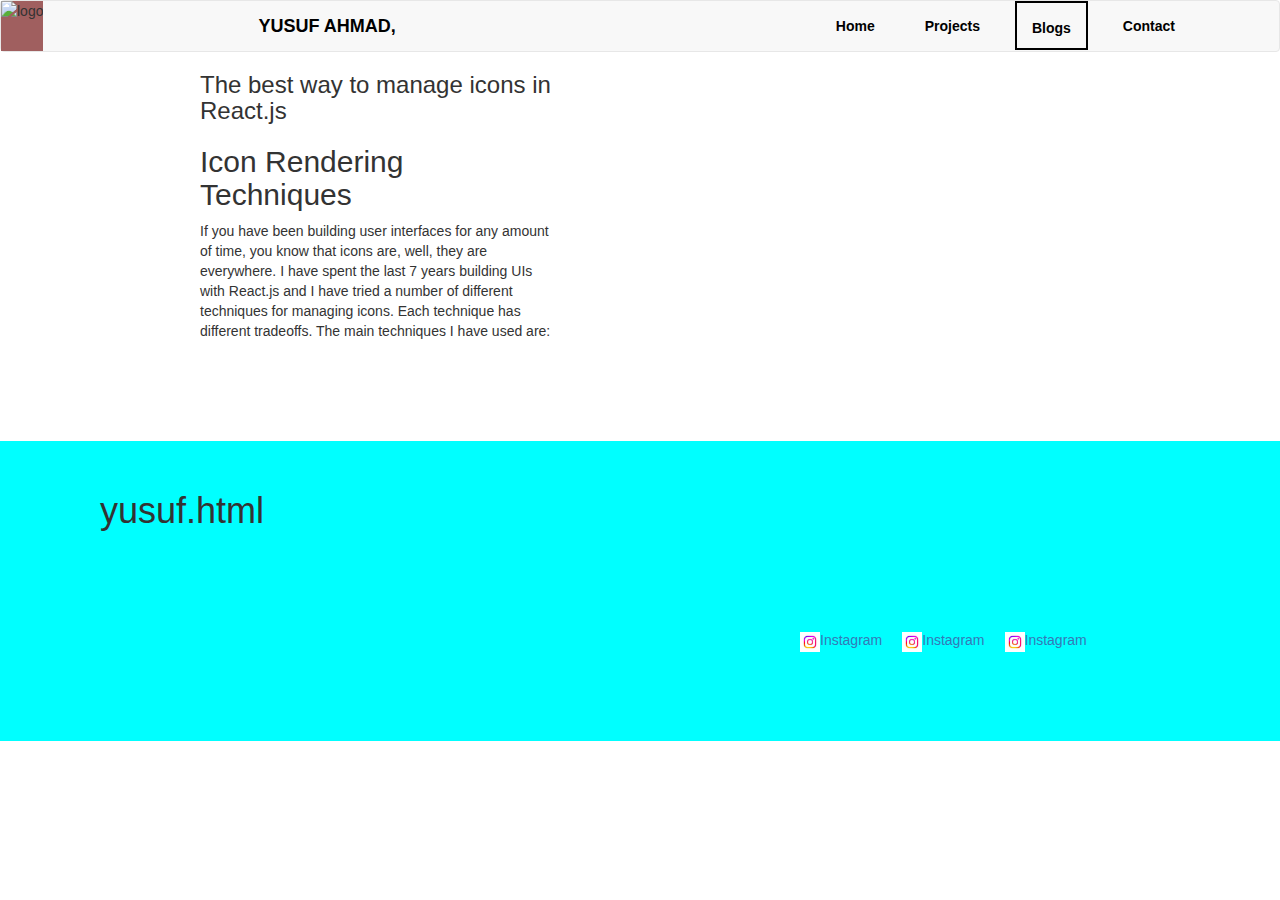
==== Blogs.html @ 3cdf7d16 "latest commit" ====
<!DOCTYPE html>
<html lang="en">

<head>
    <title>YUSUF</title>
    <meta charset="utf-8">
    <meta name="viewport" content="width=device-width, initial-scale=1">
    <link
      rel="stylesheet"
      href="https://cdnjs.cloudflare.com/ajax/libs/font-awesome/4.7.0/css/font-awesome.min.css"
    />
    <link rel="stylesheet" href="style.css">
    <link rel="stylesheet" href="https://maxcdn.bootstrapcdn.com/bootstrap/3.4.1/css/bootstrap.min.css">
    <script src="https://ajax.googleapis.com/ajax/libs/jquery/3.6.4/jquery.min.js"></script>
    <script src="https://maxcdn.bootstrapcdn.com/bootstrap/3.4.1/js/bootstrap.min.js"></script>
  </head>
<body>
  <nav id="navbar" class="navbar navbar-default">
    <img src="c:\Users\Admin\Downloads\202207__\Typing_computer_screen_reflection.jpg" alt="logo" style="max-width: 600px;height: 50px;background-color: rgb(160, 95, 95);float: left;" >
    <a id="kama" class="navbar-brand" href="#"><b>YUSUF AHMAD,</b></a>
    <ul id="nav-lists" class="nav navbar-nav">
      <li><a href="yusuff.html"><b>Home</b></a></li>
      <li><a href="project.html"><b>Projects</b></a></li>
      <li><a href="Blogs.html"><b>Blogs</b></a></li>
      <li><a href="contact.html"><b>Contact</b></a></li>
    </ul>
    <button id="mobile-menu-toggle" class="mobile-menu-toggle">
      <i id="hamb" class="fa fa-bars"></i>
    </button>

  </nav>
  <div id="mobile-menu" class="mobile-menu">
    <ul>
      <li><a href="yusuff.html"><b>Home</b></a></li>
      <li><a href="project.html"><b>Projects</b></a></li>
      <li><a href="Blogs.html"><b>Blogs</b></a></li>
      <li><a href="contact.html"><b>Contact</b></a></li>
    </ul>
    </div><figure></figure>
    <div class="aba">
     <div class="first-content-contact">
        <h3>The best way to manage icons in React.js</h3>
        <h2>Icon Rendering Techniques</h2>
        <p>
        If you have been building user interfaces for any amount of time, you know that icons are, well, they are everywhere. I have spent the last 7 years building UIs with React.js and I have tried a number of different techniques for managing icons. Each technique has different tradeoffs. The main techniques I have used are:
        </p>
        </div>
        </div>

        <!-- FOOTER -->

        
        <nav class="ban">
          <h1>yusuf.html</h1>

          <div class="linko">
          <div>
            <a href="https://www.instagram.com/ppyofficials">
              <img src="[data-uri]" alt="ig" class="ig"/><span>Instagram</span>
              </a>    
          </div>

          <div>
            <a href="https://www.instagram.com/ppyofficials">
              <img src="[data-uri]" alt="ig" class="ig"/><span>Instagram</span>
              </a>    
          </div>

        <div>
          <a href="https://www.instagram.com/ppyofficials">
            <img src="[data-uri]" alt="ig" class="ig"/><span>Instagram</span>
            </a>    
        </div>
      </div>
      </nav>

      <!-- javascript CODE -->
     <script>
      document.addEventListener("DOMContentLoaded", function () {
        var currentPage = window.location.href;
       

        var navLinks = document.querySelectorAll("nav a");

        navLinks.forEach(function (link) {
          // Check if the link's href matches the current page's URL
          if (currentPage === link.href) {
            link.classList.add("clicked");
          }
        });
      });
    </script>
     <script>
      $(document).ready(function () {
        $("#mobile-menu-toggle").click(function () {
          $("#mobile-menu").slideToggle();
        });
      });
    </script>
     </body>
</html>
---- style.css ----
.odd {
    background-color: lightseagreen;
    margin-bottom: 10px;
    margin-left: 2%;
    margin-top: 250px;
    padding: 5px 25px;
    width: 320px;
  }

  .rrr {
    display: flex;
    flex-direction: row;
    margin: 15px 0;
  }
  .rrr {
    display: flex;
    flex-direction: row;
    margin: 15px 0;
  }
  .no {
    height: 23px;
    margin: 7px 0;
    width: 25px;
  }
  .yes {
    height: 23px;
    margin: 7px 0;
    width: 25px;
  }
  .maybe {
    height: 23px;
    margin: 7px 0;
    width: 25px;
  }

  .really {
    height: 23px;
    margin: 7px 0;
    width: 25p
  }

  .firsthome {
    font-family: sans-serif;
    margin: 0px 0px 0px 140px;
    width: 1000px;
  }

  .firsthome h5{
    font-size: 18px;
    font-weight: 600;
    text-align: center;
    margin-top: 80px;
    margin-bottom: 20px;
  }

  .form-control{
    margin: 10px 0px 10px 0px;
  }

#yy {
    margin-bottom: 20px;
    
}
.ss {
    margin-bottom: 20px;
}
.leo {
    margin-bottom: 20px;
}

.sam {
    margin-bottom: 20px;
}

body {
    width: 100%;
}


#navbar a{
    color: black;
}


#nav-lists {
    margin: 0px 0px 0px 400px;
    display: block;
}

#nav-lists li a {
    margin: 0px 10px 0px 10px;
}

#kama {
    margin: 0px 0px 0px 200px;
    color: rgb(0, 153, 255);
}

#nav-list {
    width: 40px;
}

#foot {
    display: flex;
}
 .mm {
    color: rgb(228, 106, 7);
 }
.aba {
    width: 360px;
    margin: 0px 0px 0px 200px;

}

.bb {
    font-size: 68px;
    color: black;
}
.aa {
    font-size: 68px;
    color: rgb(0, 153, 255);
}

.rr {
    width: 600px;
    height: 350px;
    position: absolute;
    top: 150px;
    left: 650px;
}


.up {
    margin-top: 90px;
    margin-bottom: 20px;
}

.fluid {
    width: 200px;
}

#btt {
    width: 200px;
}

#accordionExample {
    width: 300px;
}

.ll {
    width: 1000px;
    text-align: center;
    margin: 0px 0px 0px 180px;
    box-shadow: 0px 0px 10px rgba(0,0,0,0.2);
    padding-bottom: 50px;
    border-radius: 15px;
}

.ll h2{
    padding-top: 60px;
    margin-left: 80px;
}

.ll p{
    margin: 20px 50px 0px 50px;
    width: 900px;
}

.qq {
    text-align: center;
    padding-top: 70px;
    padding-right: 100px;
    margin: 0px 0px 0px 500px;
}

.tab-contents ul li {
    list-style-type: none;
}

.about-col-2 {
    width: 900px;
    margin: 100px 0px 0px 0px;
}

.btn:hover {
    color: darkgreen;
    font-weight: 600;
}


#ff {
    margin-top: 70px;
}

#yy {
    margin-bottom: 30px;

}

#xx {
    margin-bottom: 20px;
}

.mobile-menu-toggle {
    display: none;
    background: none;
    border: none;
    cursor: pointer;

    /* Hide by default for larger screens */
}

.mobile-menu {
    display: none;
    /* Add styles for the mobile menu, e.g., background, positioning, etc. */
}

#navbar a.clicked {
   padding-bottom: 10px;
   border: 2px solid black;
    
}

#skills li{
    margin: 0px 0px 0px 30px;
}

.ig{
    width: 20px;
    height: 20px;
}

.ban{
    margin-top: 100px;
    background-color: cyan;
    height: 300px;
}


.ban h1{
    margin: 0px 0px 0px 100px;
    padding-top: 50px;
}

.linko{
    margin: 100px 0px 0px 800px;
    display: flex;
    flex-direction: row;
}

.linko a{
    margin: 0px 20px 0px 0px;
}

@media (max-width: 768px) {
    .mobile-menu {
        display: block;
        height: 50vh;
        margin: -18px 0px 0px 0px;
        background-color: azure;
    }

    .mobile-menu a{
        font-size: 18px ;
        color: black;
        margin: 10px 0px 10px 0px;
    }

    .mobile-menu ul{
        padding-top: 15px;
    }

    .mobile-menu li {
        list-style-type: none;
        margin: 10px 0px 10px 0px;
    }

    #nav-lists {
        display: none;
        margin: 0px 0px 0px 400px;
    }

    #nav-lists li a {
        margin: 0px 10px 0px 10px;
    }

    #kama {
        margin: 0px 0px 0px 0px;
    }

    .mobile-menu-toggle {
        margin: 0px 0px 0px 30px;
        display: block;
    }

    .aba {
        width: 360px;
        margin: 0px 0px 0px 0px;

    }

    .ll {
        width: 200px;
        margin: 0px 0px 0px 0px;
    }

    #lmao {
        width: 400px;
    }


    .rr {
        display: none;
        width: 300px;
        height: 280px;
        position: absolute;
        top: 800px;
        left: 40px;
    }

    #alop{
        margin: 0px 0px 0px 0px;
    }

    .ff {
        margin-inline-end: 500px;
    }

    #yy {
        margin-bottom: 20px;
        width: 350px;
        
    }
    .ss {
        margin-bottom: 20px;
        width: 350px;
    }
    .leo {
        margin-bottom: 20px;
        width: 350px;
    }

    .sam {
        margin-bottom: 20px;
        width: 350px;
    }
    .aa {
        color: darkgreen;
    }

    #hamb{
        margin-left: 120px;
        margin-top: 12px;
        font-size: 20px;
        font-weight: 700;
    }

  .aba {
    padding-right: 50px;
    float: right;
    font-size: 20px;
  }

  .odd {
    background-color: cornflowerblue;
    margin-bottom: 10px;
    margin-left: 2%;
    margin-top: 250px;
    padding: 5px 25px;
    width: 320px;
  }

  .rrr {
    display: flex;
    flex-direction: row;
    margin: 15px 0;
  }
  .rrr {
    display: flex;
    flex-direction: row;
    margin: 15px 0;
  }
  .no {
    height: 23px;
    margin: 7px 0;
    width: 25px;
  }
  .yes {
    height: 23px;
    margin: 7px 0;
    width: 25px;
  }
  .maybe {
    height: 23px;
    margin: 7px 0;
    width: 25px;
  }

  .really {
    height: 23px;
    margin: 7px 0;
    width: 25p
  }

  .firsthome {
    font-family: sans-serif;
    margin: 50px 0;
    width: 300px;
    float: right;
  }

  .ban {
    background-color: cornflowerblue;
    display: flex;
    flex-direction: column;   
    font-family: sans-serif;
    height: 400px;
    margin: 1000px 0;
    max-height: 400px;
    width: 100%;
}
.ray {
    margin: 5px 0;
    
    text-align: center;
    width: 350px;
}
.kaka {
    display: flex;
    flex-direction: row;
    margin: 0 0 0 5px;
}

.ig {
    height: 18px;
    width: 18px;
}

.bb {
    color: black;
    font-size: xx-large;
    
}
.aa {
    color: rgb(95, 129, 160);
}
}
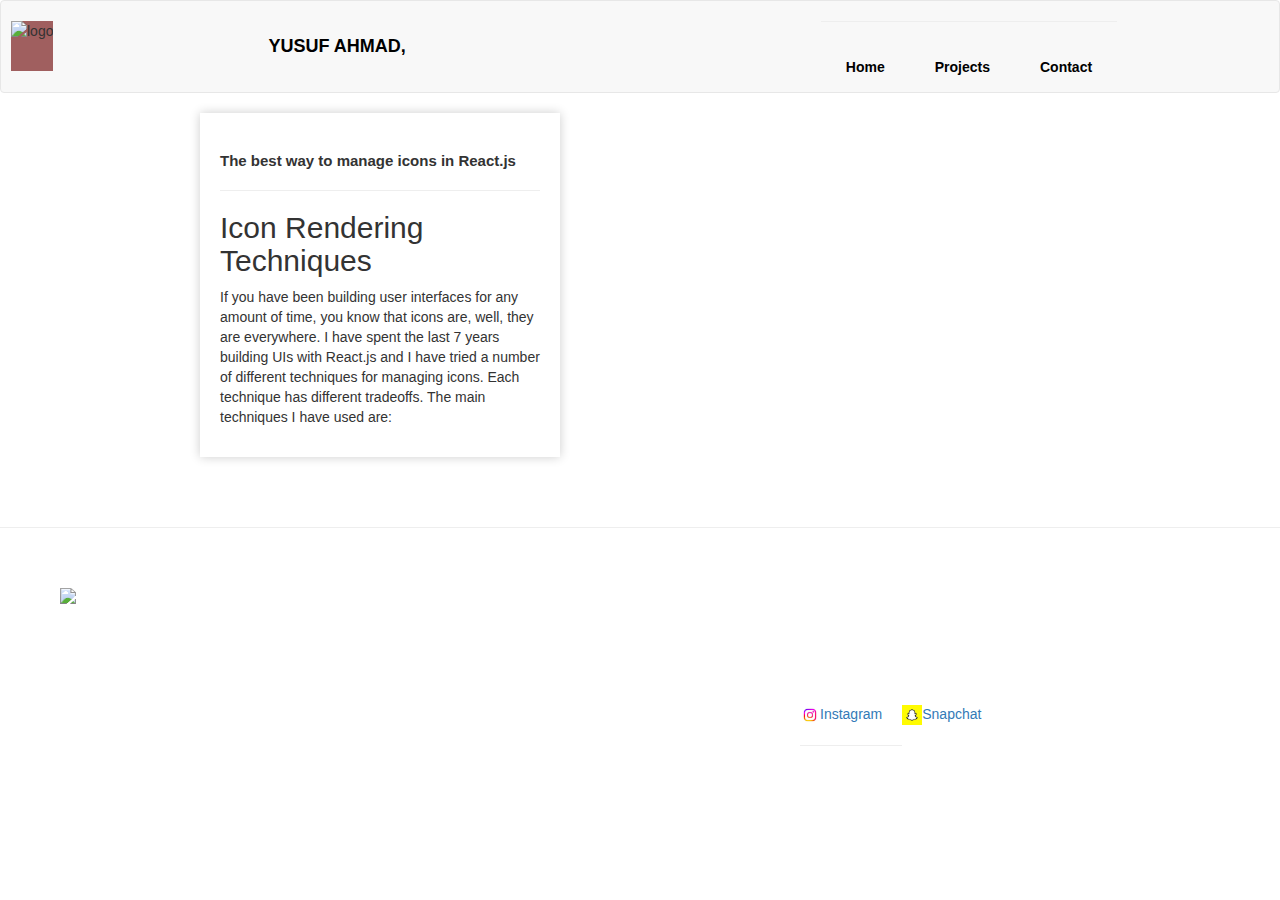
==== commit 34398466: "update" ====
--- a/Blogs.html
+++ b/Blogs.html
@@ -16,12 +16,12 @@
   </head>
 <body>
   <nav id="navbar" class="navbar navbar-default">
-    <img src="c:\Users\Admin\Downloads\202207__\Typing_computer_screen_reflection.jpg" alt="logo" style="max-width: 600px;height: 50px;background-color: rgb(160, 95, 95);float: left;" >
+    <img src="c:\Users\Admin\Pictures\Camera Roll\stars-on-private-school-shield-with-book-graduation-cap-quilt-feather-8959ld.png" alt="logo" style="max-width: 600px;height: 50px;background-color: rgb(160, 95, 95);float: left; margin-left: 10px;margin-top: 20px;" >
     <a id="kama" class="navbar-brand" href="#"><b>YUSUF AHMAD,</b></a>
     <ul id="nav-lists" class="nav navbar-nav">
+      <hr>
       <li><a href="yusuff.html"><b>Home</b></a></li>
       <li><a href="project.html"><b>Projects</b></a></li>
-      <li><a href="Blogs.html"><b>Blogs</b></a></li>
       <li><a href="contact.html"><b>Contact</b></a></li>
     </ul>
     <button id="mobile-menu-toggle" class="mobile-menu-toggle">
@@ -40,6 +40,7 @@
     <div class="aba">
      <div class="first-content-contact">
         <h3>The best way to manage icons in React.js</h3>
+        <hr>
         <h2>Icon Rendering Techniques</h2>
         <p>
         If you have been building user interfaces for any amount of time, you know that icons are, well, they are everywhere. I have spent the last 7 years building UIs with React.js and I have tried a number of different techniques for managing icons. Each technique has different tradeoffs. The main techniques I have used are:
@@ -51,27 +52,20 @@
 
         
         <nav class="ban">
-          <h1>yusuf.html</h1>
+          <hr>
+          <img src="c:\Users\Admin\Downloads\202207__\5bd35c821d939-wallpaper-preview.jpg" style="width: 250px; padding-left: 60px; padding-top: 40px;">
 
           <div class="linko">
           <div>
             <a href="https://www.instagram.com/ppyofficials">
               <img src="[data-uri]" alt="ig" class="ig"/><span>Instagram</span>
               </a>    
+              <hr>
           </div>
-
-          <div>
-            <a href="https://www.instagram.com/ppyofficials">
-              <img src="[data-uri]" alt="ig" class="ig"/><span>Instagram</span>
-              </a>    
-          </div>
-
-        <div>
-          <a href="https://www.instagram.com/ppyofficials">
-            <img src="[data-uri]" alt="ig" class="ig"/><span>Instagram</span>
-            </a>    
+          <a href="https://www.snapchat.com/ppyofficials">
+            <img src="[data-uri]" alt="snapchat" class="ig"/><span>Snapchat</span>
+           </a>
         </div>
-      </div>
       </nav>
 
       <!-- javascript CODE -->
--- a/style.css
+++ b/style.css
@@ -1,76 +1,99 @@
-
 .odd {
-    background-color: lightseagreen;
+    background-color: aliceblue;
     margin-bottom: 10px;
-    margin-left: 2%;
+    margin-left: 30%;
     margin-top: 250px;
     padding: 5px 25px;
-    width: 320px;
-  }
-
-  .rrr {
+    width: 520px;
+    height: 500px;
+    box-shadow: 0px 0px 10px rgba(0, 0, 0, 0.2);
+}
+
+.rrr {
     display: flex;
     flex-direction: row;
     margin: 15px 0;
-  }
-  .rrr {
-    display: flex;
-    flex-direction: row;
-    margin: 15px 0;
-  }
-  .no {
-    height: 23px;
-    margin: 7px 0;
+    margin-left: 20px;
+}
+
+.rrr img {
+    height: 22px;
+    margin: -3px 5px 0px 0px;
     width: 25px;
-  }
-  .yes {
-    height: 23px;
-    margin: 7px 0;
-    width: 25px;
-  }
-  .maybe {
-    height: 23px;
-    margin: 7px 0;
-    width: 25px;
-  }
-
-  .really {
-    height: 23px;
-    margin: 7px 0;
-    width: 25p
-  }
-
-  .firsthome {
+}
+
+.rrr h5 {
+    margin: 0px 10px 0px 0px;
+}
+
+.life {
+    margin-left: 150px;
+    font-size: 20px;
+    font-weight: 600;
+}
+
+.joke {
+    border: 1px solid black;
+}
+
+.abah {
+    text-align: center;
+    margin-bottom: 70px;
+}
+
+.abat {
+    padding-left: 290px;
+}
+
+.firsthome {
     font-family: sans-serif;
     margin: 0px 0px 0px 140px;
     width: 1000px;
-  }
-
-  .firsthome h5{
+}
+
+.firsthome h5 {
     font-size: 18px;
     font-weight: 600;
     text-align: center;
     margin-top: 80px;
     margin-bottom: 20px;
-  }
-
-  .form-control{
+}
+
+.form-control {
     margin: 10px 0px 10px 0px;
-  }
+}
 
 #yy {
     margin-bottom: 20px;
-    
-}
+    font-family: sans-serif;
+    margin: 0px 0px 0px 140px;
+    width: 1200px;
+
+
+
+
+}
+
 .ss {
     margin-bottom: 20px;
-}
+    font-family: sans-serif;
+    margin: 0px 0px 0px 140px;
+    width: 1200px;
+}
+
 .leo {
     margin-bottom: 20px;
+    font-family: sans-serif;
+    margin: 0px 0px 0px 140px;
+    width: 1200px;
 }
 
 .sam {
     margin-bottom: 20px;
+    width: 1000px;
+    font-family: sans-serif;
+    margin: 0px 0px 0px 140px;
+    width: 1200px;
 }
 
 body {
@@ -78,7 +101,7 @@
 }
 
 
-#navbar a{
+#navbar a {
     color: black;
 }
 
@@ -93,7 +116,7 @@
 }
 
 #kama {
-    margin: 0px 0px 0px 200px;
+    margin: 20px 0px 0px 200px;
     color: rgb(0, 153, 255);
 }
 
@@ -104,21 +127,36 @@
 #foot {
     display: flex;
 }
- .mm {
-    color: rgb(228, 106, 7);
- }
+
 .aba {
     width: 360px;
     margin: 0px 0px 0px 200px;
-
+    padding: 20px 20px 20px 20px;
+    background-color: white;
+    box-shadow: 0px 0px 10px rgba(0, 0, 0, 0.2);
+
+}
+
+.aba h3 {
+    font-size: 15px;
+    width: 340px;
+    font-weight: 700;
+}
+
+.aba h4 {
+    font-size: 13px;
 }
 
 .bb {
-    font-size: 68px;
+    font-size: 48px;
     color: black;
-}
+    font-weight: 700;
+
+}
+
 .aa {
-    font-size: 68px;
+    font-size: 48px;
+    font-weight: 700;
     color: rgb(0, 153, 255);
 }
 
@@ -152,17 +190,17 @@
     width: 1000px;
     text-align: center;
     margin: 0px 0px 0px 180px;
-    box-shadow: 0px 0px 10px rgba(0,0,0,0.2);
+    box-shadow: 0px 0px 10px rgba(0, 0, 0, 0.2);
     padding-bottom: 50px;
-    border-radius: 15px;
-}
-
-.ll h2{
+    border-radius: 10px;
+}
+
+.ll h2 {
     padding-top: 60px;
     margin-left: 80px;
 }
 
-.ll p{
+.ll p {
     margin: 20px 50px 0px 50px;
     width: 900px;
 }
@@ -195,6 +233,7 @@
 
 #yy {
     margin-bottom: 30px;
+    padding-right: 10px;
 
 }
 
@@ -208,6 +247,7 @@
     border: none;
     cursor: pointer;
 
+
     /* Hide by default for larger screens */
 }
 
@@ -217,57 +257,70 @@
 }
 
 #navbar a.clicked {
-   padding-bottom: 10px;
-   border: 2px solid black;
-    
-}
-
-#skills li{
+    padding-bottom: 10px;
+    border: 2px solid black;
+
+}
+
+#skills li {
     margin: 0px 0px 0px 30px;
 }
 
-.ig{
+.ig {
     width: 20px;
     height: 20px;
 }
 
-.ban{
-    margin-top: 100px;
-    background-color: cyan;
+.ban {
+    margin-top: 70px;
+    background-color: white;
     height: 300px;
-}
-
-
-.ban h1{
-    margin: 0px 0px 0px 100px;
-    padding-top: 50px;
-}
-
-.linko{
+
+}
+
+.linko {
     margin: 100px 0px 0px 800px;
     display: flex;
     flex-direction: row;
 }
 
-.linko a{
+.linko a {
     margin: 0px 20px 0px 0px;
 }
 
+
+#contact-form{
+    margin: 0px 0px 0px 120px;
+}
+
+.all-forms input {
+    width: 1100px;
+}
+
+.all-forms textarea {
+    width: 1100px;
+}
+
 @media (max-width: 768px) {
+    .milo{
+        width: 90%;
+        margin: 50px 0px 50px 19px;
+    }
+
     .mobile-menu {
         display: block;
-        height: 50vh;
+        height: 30vh;
         margin: -18px 0px 0px 0px;
-        background-color: azure;
-    }
-
-    .mobile-menu a{
-        font-size: 18px ;
+        background-color: cornflowerblue;
+    }
+
+    .mobile-menu a {
+        font-size: 18px;
         color: black;
         margin: 10px 0px 10px 0px;
     }
 
-    .mobile-menu ul{
+    .mobile-menu ul {
         padding-top: 15px;
     }
 
@@ -290,24 +343,63 @@
     }
 
     .mobile-menu-toggle {
-        margin: 0px 0px 0px 30px;
+        margin: 10px 0px 0px 0px;
+        padding-left: 80px;
         display: block;
+        font-size: 20px;
+        font-weight: 700;
     }
 
     .aba {
-        width: 360px;
+        width: 95%;
+        margin: 50px 0px 0px 10px;
+        box-shadow: 0px 0px 10px rgba(0, 0, 0, 0.2);
+        font-size: 20px;
+        border-radius: 20px;
+    }
+
+    .abah h1{
+        font-size: 25px;
+        font-weight: 800;
+    }
+
+    .abah p{
+        width: 85%;
+        margin: 0px 15px 30px 25px;
+    }
+
+
+
+
+    .ll {
+        width: 95%;
+        margin: 0px 0px 0px 10px;
+        border-radius: 20px;
+    }
+
+    .ll h2 {
+        padding-top: 60px;
+        margin-left: 0px;
+    }
+
+    .ll p {
+        margin: 20px 10px 0px 10px;
+        width: 98%;
+    }
+
+
+    #lmao {
+        width: 350px;
+    }
+
+   #skills ul{
+    margin: 0px 0px 0px 0px; 
+   }
+    #skills li {
         margin: 0px 0px 0px 0px;
-
-    }
-
-    .ll {
-        width: 200px;
-        margin: 0px 0px 0px 0px;
-    }
-
-    #lmao {
-        width: 400px;
-    }
+    }
+
+
 
 
     .rr {
@@ -319,7 +411,7 @@
         left: 40px;
     }
 
-    #alop{
+    #alop {
         margin: 0px 0px 0px 0px;
     }
 
@@ -330,12 +422,14 @@
     #yy {
         margin-bottom: 20px;
         width: 350px;
-        
-    }
+
+    }
+
     .ss {
         margin-bottom: 20px;
         width: 350px;
     }
+
     .leo {
         margin-bottom: 20px;
         width: 350px;
@@ -345,105 +439,157 @@
         margin-bottom: 20px;
         width: 350px;
     }
+
     .aa {
-        color: darkgreen;
-    }
-
-    #hamb{
-        margin-left: 120px;
-        margin-top: 12px;
-        font-size: 20px;
-        font-weight: 700;
-    }
-
-  .aba {
-    padding-right: 50px;
-    float: right;
-    font-size: 20px;
-  }
-
-  .odd {
-    background-color: cornflowerblue;
-    margin-bottom: 10px;
-    margin-left: 2%;
-    margin-top: 250px;
-    padding: 5px 25px;
-    width: 320px;
-  }
-
-  .rrr {
-    display: flex;
-    flex-direction: row;
-    margin: 15px 0;
-  }
-  .rrr {
-    display: flex;
-    flex-direction: row;
-    margin: 15px 0;
-  }
-  .no {
-    height: 23px;
-    margin: 7px 0;
-    width: 25px;
-  }
-  .yes {
-    height: 23px;
-    margin: 7px 0;
-    width: 25px;
-  }
-  .maybe {
-    height: 23px;
-    margin: 7px 0;
-    width: 25px;
-  }
-
-  .really {
-    height: 23px;
-    margin: 7px 0;
-    width: 25p
-  }
-
-  .firsthome {
-    font-family: sans-serif;
-    margin: 50px 0;
-    width: 300px;
-    float: right;
-  }
-
-  .ban {
-    background-color: cornflowerblue;
-    display: flex;
-    flex-direction: column;   
-    font-family: sans-serif;
-    height: 400px;
-    margin: 1000px 0;
-    max-height: 400px;
-    width: 100%;
-}
-.ray {
-    margin: 5px 0;
+        color: aqua;
+    }
+
+
+    .odd {
+        background-color: cornflowerblue;
+        margin-bottom: 10px;
+        margin-left: 10px;
+        margin-top: 250px;
+        width: 95%;
+        border-radius: 20px;
+    }
+
+
+    .odd h2{
+        margin: 20px 0px 0px 80px;
+    }
+
+    .rrr {
+        display: flex;
+        flex-direction: row;
+        margin: 15px 0;
+    }
+
+    .rrr {
+        display: flex;
+        flex-direction: row;
+        margin: 15px 0;
+    }
+
+    .no {
+        height: 23px;
+        margin: 7px 0;
+        width: 25px;
+    }
+
+    .really {
+        height: 23px;
+        margin: 7px 0;
+        width: 25p
+    }
+
+    .firsthome {
+        font-family: sans-serif;
+        margin: 0px 0px 0px 40px;
+        width: 300px;
+    }
+
+    .ban {
+        background-color: cornflowerblue;
+        display: flex;
+        flex-direction: column;
+        font-family: sans-serif;
+        height: 400px;
+        margin: 200px 0px 0px 0px;
+        max-height: 400px;
+        width: 100%;
+    }
+
+    .ray {
+        margin: 5px 0;
+
+        text-align: center;
+        width: 350px;
+    }
+
+    .kaka {
+        display: flex;
+        flex-direction: row;
+        margin: 0 0 0 5px;
+    }
+
+    .ig {
+        height: 18px;
+        width: 18px;
+    }
+
+    .bb {
+        color: black;
+        font-size: xx-large;
+
+    }
+
+    .aa {
+        color: rgb(95, 129, 160);
+    }
+
+    #contact-form{
+        margin: 0px 0px 0px 40px;
+    }
     
-    text-align: center;
-    width: 350px;
-}
-.kaka {
-    display: flex;
-    flex-direction: row;
-    margin: 0 0 0 5px;
-}
-
-.ig {
-    height: 18px;
-    width: 18px;
-}
-
-.bb {
-    color: black;
-    font-size: xx-large;
+    .all-forms input {
+        width: 90%;
+        margin: 8px 0px 8px 0px;
+        border-radius: 15px;
+    }
+
+    .all-forms textarea {
+        width: 90%;
+        margin: 10px 0px 10px 0px;
+        border-radius: 10px;    
+    }
+
+    .firsthome input {
+        width: 100%;
+        margin: 8px 0px 8px 0px;
+        border-radius: 15px;
+    }
+
+    .firsthome textarea {
+        width: 90%;
+        margin: 10px 0px 10px 0px;
+        border-radius: 10px;    
+    }
+
+    .linko {
+        margin: 100px 0px 0px 10px;
+        display: flex;
+        flex-direction: row;
+        padding: 5px 0px 0px 60px;
+    }
+
+    .linko a {
+        margin: 0px 20px 0px 0px;
+    }
+    .abat {
+       padding-left: 50px;
+        width: 290px;
+    }
+    .leo {
+        padding-right: 100%;
+        margin-left: 70;
+    }
+
+    #submittt{
+        background-color: cornflowerblue;
+        border-radius: 25px;
+        width: 200px;
+        padding: 10px 5px 10px 5px;
+        margin: 20px 0px 0px -20px;
+    }
+
+    .submit-btn{
+        background-color: cornflowerblue;
+        border-radius: 25px;
+        border: none;
+        width: 200px;
+        padding: 10px 5px 10px 5px;
+        margin: 20px 0px 0px 50px;
+    }
     
 }
-.aa {
-    color: rgb(95, 129, 160);
-}
-}
-
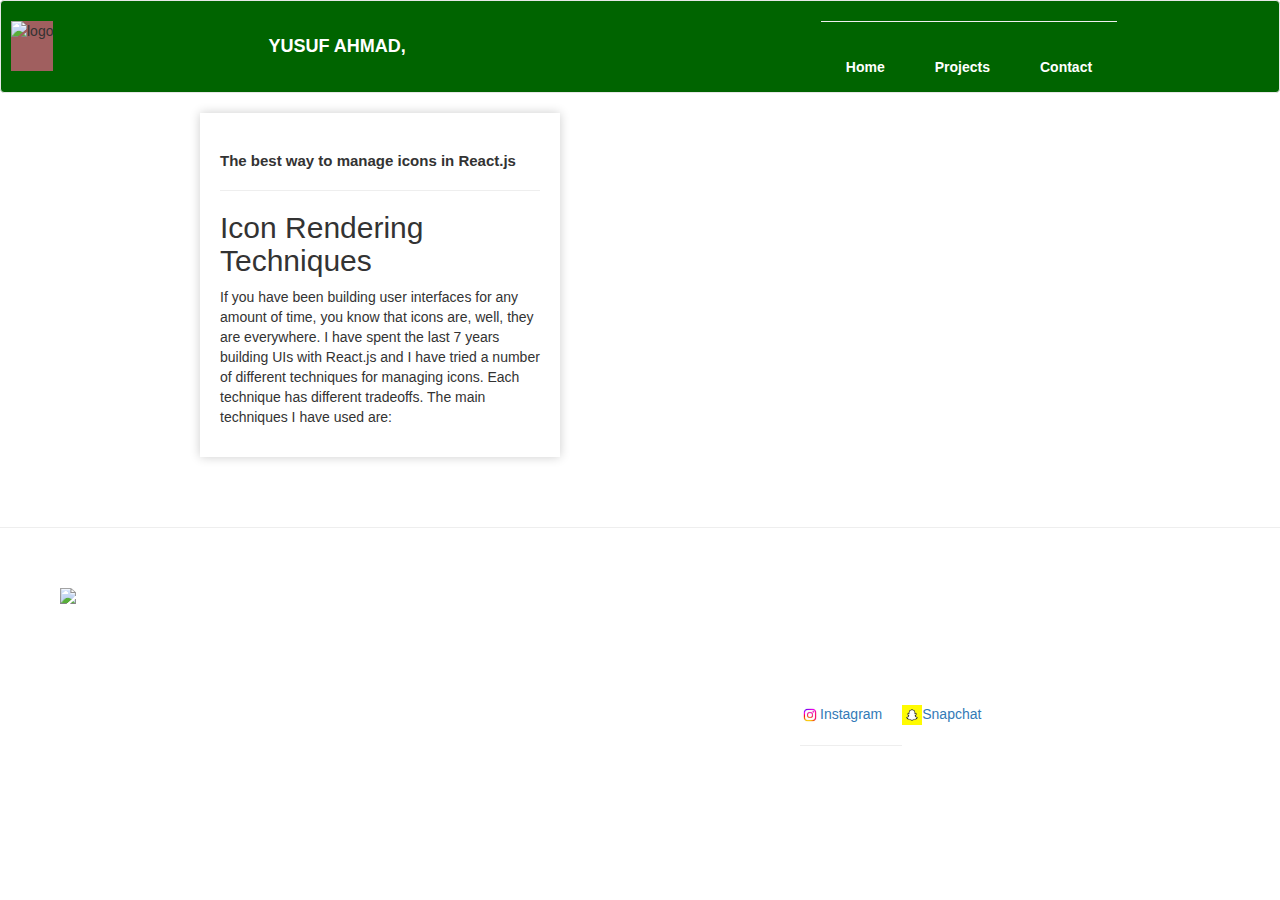
==== commit 08de3688: "update" ====
--- a/Blogs.html
+++ b/Blogs.html
@@ -20,8 +20,8 @@
     <a id="kama" class="navbar-brand" href="#"><b>YUSUF AHMAD,</b></a>
     <ul id="nav-lists" class="nav navbar-nav">
       <hr>
-      <li><a href="yusuff.html"><b>Home</b></a></li>
-      <li><a href="project.html"><b>Projects</b></a></li>
+      <li><a href="index.html"><b>Home</b></a></li>
+      <li><a href="project.html"><b>Projects</b></a></li>   
       <li><a href="contact.html"><b>Contact</b></a></li>
     </ul>
     <button id="mobile-menu-toggle" class="mobile-menu-toggle">
@@ -31,7 +31,7 @@
   </nav>
   <div id="mobile-menu" class="mobile-menu">
     <ul>
-      <li><a href="yusuff.html"><b>Home</b></a></li>
+      <li><a href="index.html"><b>Home</b></a></li>
       <li><a href="project.html"><b>Projects</b></a></li>
       <li><a href="Blogs.html"><b>Blogs</b></a></li>
       <li><a href="contact.html"><b>Contact</b></a></li>
--- a/style.css
+++ b/style.css
@@ -1,5 +1,5 @@
 .odd {
-    background-color: aliceblue;
+    background-color: darkgreen;
     margin-bottom: 10px;
     margin-left: 30%;
     margin-top: 250px;
@@ -7,7 +7,21 @@
     width: 520px;
     height: 500px;
     box-shadow: 0px 0px 10px rgba(0, 0, 0, 0.2);
-}
+    color: white;
+    border-radius: 50px;
+}
+  
+
+.submit-btn {
+background-color: black;
+border-radius: 25px;
+border: none;
+width: 200px;
+padding: 10px 5px 10px 5px;
+margin: 20px 0px 0px 420px;
+color: darkgreen;
+}
+
 
 .rrr {
     display: flex;
@@ -15,7 +29,17 @@
     margin: 15px 0;
     margin-left: 20px;
 }
-
+    #submittt {      
+background-color: black;
+border-radius: 25px;
+border: none;
+width: 200px;
+padding: 10px 5px 5px 10px;
+margin: 20px 100px 0px 20px;
+color: darkgreen;
+
+}
+ 
 .rrr img {
     height: 22px;
     margin: -3px 5px 0px 0px;
@@ -43,12 +67,14 @@
 
 .abat {
     padding-left: 290px;
+    padding-top: 50px;
 }
 
 .firsthome {
     font-family: sans-serif;
     margin: 0px 0px 0px 140px;
     width: 1000px;
+   
 }
 
 .firsthome h5 {
@@ -69,9 +95,6 @@
     margin: 0px 0px 0px 140px;
     width: 1200px;
 
-
-
-
 }
 
 .ss {
@@ -100,9 +123,13 @@
     width: 100%;
 }
 
+#navbar{
+    background-color: darkgreen;
+
+}
 
 #navbar a {
-    color: black;
+    color: white;
 }
 
 
@@ -157,7 +184,7 @@
 .aa {
     font-size: 48px;
     font-weight: 700;
-    color: rgb(0, 153, 255);
+    color: darkgreen;
 }
 
 .rr {
@@ -212,8 +239,28 @@
     margin: 0px 0px 0px 500px;
 }
 
+.tab-contents{
+    margin: 80px 0px 0px 0px;
+
+}
+
+.tab-contents h1{
+    font-weight: 700;
+    margin-bottom: 20px;
+
+}
+
+.tab-contents ul{
+    margin: 0px 50px 0px 0px;
+}
 .tab-contents ul li {
     list-style-type: none;
+    margin: 10px 0px 10px 0px;
+    font-weight: 700;
+}
+
+.osaka{
+    font-weight: 500;
 }
 
 .about-col-2 {
@@ -262,9 +309,6 @@
 
 }
 
-#skills li {
-    margin: 0px 0px 0px 30px;
-}
 
 .ig {
     width: 20px;
@@ -295,10 +339,32 @@
 
 .all-forms input {
     width: 1100px;
+    border-radius: 50px;
 }
 
 .all-forms textarea {
     width: 1100px;
+}
+
+.son{
+    display: flex;
+    margin: 70px 0px 0px 300px;
+}
+
+.son-sub{
+    display: flex;
+    margin: 0px 10px 0px 10px;
+}
+
+.son h2{
+    font-size: 15px;
+    margin: -55px 5px 0px 0px;
+}
+
+.son img{
+    width: 20px;
+    height: 20px;
+  
 }
 
 @media (max-width: 768px) {
@@ -348,6 +414,9 @@
         display: block;
         font-size: 20px;
         font-weight: 700;
+        color: black;
+        
+        
     }
 
     .aba {
@@ -369,8 +438,6 @@
     }
 
 
-
-
     .ll {
         width: 95%;
         margin: 0px 0px 0px 10px;
@@ -391,16 +458,16 @@
     #lmao {
         width: 350px;
     }
+    #lmao p {
+        font-weight: 400px;
+    }
 
    #skills ul{
-    margin: 0px 0px 0px 0px; 
+    margin: 0px 40px 0px 0px; 
    }
     #skills li {
         margin: 0px 0px 0px 0px;
     }
-
-
-
 
     .rr {
         display: none;
@@ -444,7 +511,6 @@
         color: aqua;
     }
 
-
     .odd {
         background-color: cornflowerblue;
         margin-bottom: 10px;
@@ -452,6 +518,8 @@
         margin-top: 250px;
         width: 95%;
         border-radius: 20px;
+        color: black;
+        
     }
 
 
@@ -498,6 +566,7 @@
         margin: 200px 0px 0px 0px;
         max-height: 400px;
         width: 100%;
+
     }
 
     .ray {
@@ -568,6 +637,7 @@
     }
     .abat {
        padding-left: 50px;
+       padding-top: 50px;
         width: 290px;
     }
     .leo {
@@ -590,6 +660,36 @@
         width: 200px;
         padding: 10px 5px 10px 5px;
         margin: 20px 0px 0px 50px;
-    }
+        color: black;
+    }
+
     
-}
+#navbar{
+    background-color: cornflowerblue;
+
+}
+
+       
+.son{
+    display: flex;
+    margin: 70px 0px 0px 0px;
+}
+
+.son-sub{
+    display: flex;
+    margin: 0px 10px 0px 10px;
+}
+
+.son h2{
+    font-size: 15px;
+    margin: -55px 5px 0px 0px;
+}
+
+.son img{
+    width: 20px;
+    height: 20px;
+  
+}
+
+    
+}
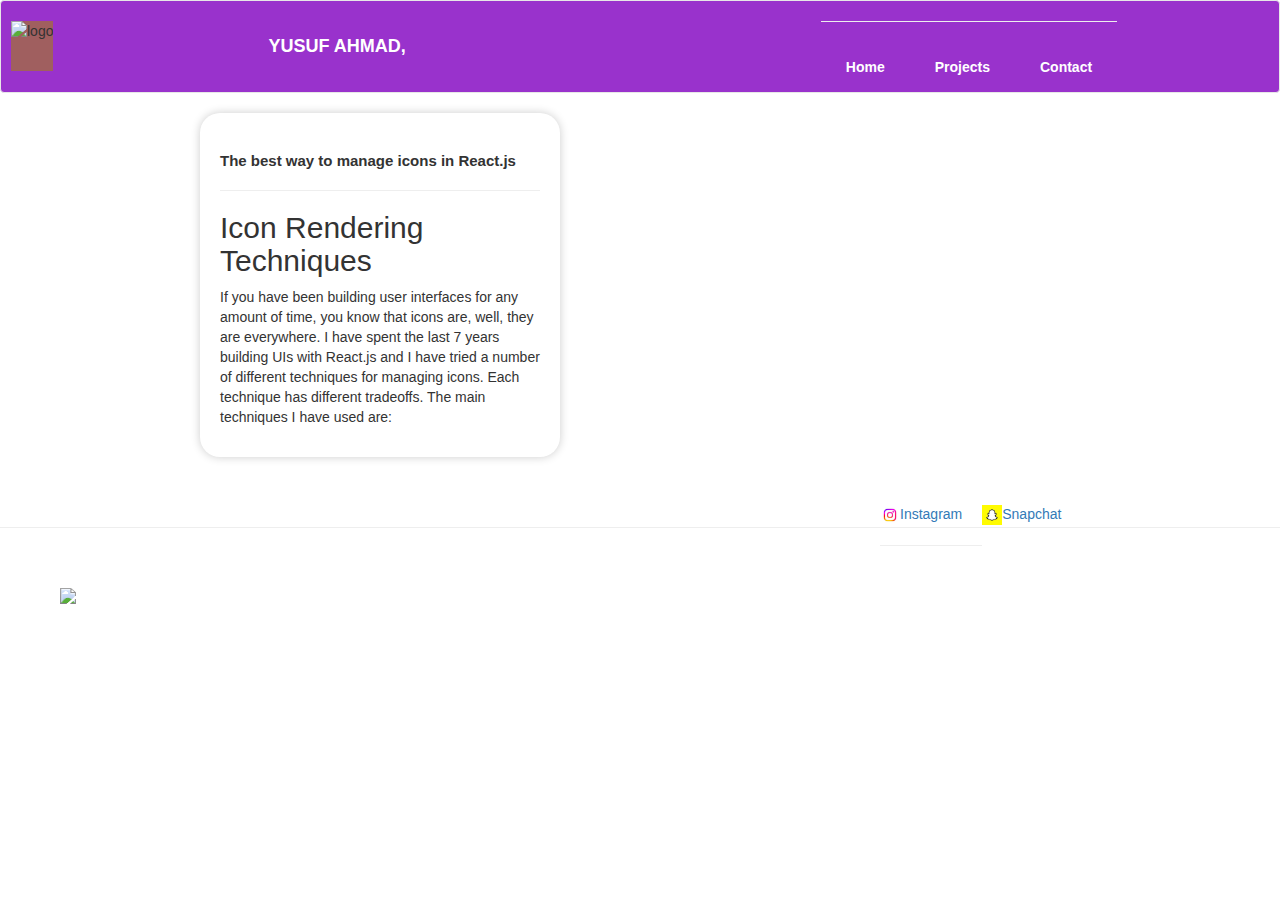
==== commit a8320566: "update" ====
--- a/Blogs.html
+++ b/Blogs.html
@@ -16,7 +16,7 @@
   </head>
 <body>
   <nav id="navbar" class="navbar navbar-default">
-    <img src="c:\Users\Admin\Pictures\Camera Roll\stars-on-private-school-shield-with-book-graduation-cap-quilt-feather-8959ld.png" alt="logo" style="max-width: 600px;height: 50px;background-color: rgb(160, 95, 95);float: left; margin-left: 10px;margin-top: 20px;" >
+    <img src="https://images.unsplash.com/photo-1537884944318-390069bb8665?auto=format&fit=crop&q=60&w=500&ixlib=rb-4.0.3&ixid=M3wxMjA3fDB8MHxzZWFyY2h8MTZ8fGNvZGV8ZW58MHx8MHx8fDA%3D" alt="logo" style="max-width: 600px;height: 50px;background-color: rgb(160, 95, 95);float: left; margin-left: 10px;margin-top: 20px;" >
     <a id="kama" class="navbar-brand" href="#"><b>YUSUF AHMAD,</b></a>
     <ul id="nav-lists" class="nav navbar-nav">
       <hr>
@@ -25,7 +25,7 @@
       <li><a href="contact.html"><b>Contact</b></a></li>
     </ul>
     <button id="mobile-menu-toggle" class="mobile-menu-toggle">
-      <i id="hamb" class="fa fa-bars"></i>
+      <b id="hamb" class="fa fa-bars"></b>
     </button>
 
   </nav>
--- a/style.css
+++ b/style.css
@@ -1,5 +1,22 @@
+
+@keyframes example {
+    from {background-color: cornflowerblue;}
+    to {background-color: darkorchid;}
+  }
+  
+  @keyframes rotate {
+    from {
+        transform: rotate(0deg);
+    }
+
+    to {
+        transform: rotate(360deg);
+    }
+
+
+  }
 .odd {
-    background-color: darkgreen;
+    background-color: whitesmoke;
     margin-bottom: 10px;
     margin-left: 30%;
     margin-top: 250px;
@@ -7,21 +24,25 @@
     width: 520px;
     height: 500px;
     box-shadow: 0px 0px 10px rgba(0, 0, 0, 0.2);
-    color: white;
-    border-radius: 50px;
-}
-  
-
+    color: black;
+    border-radius: 20px;
+    
+}
+
+.son-sub img {
+    animation: rotate 5s linear infinite;	
+}
+
+ 
 .submit-btn {
-background-color: black;
-border-radius: 25px;
-border: none;
-width: 200px;
-padding: 10px 5px 10px 5px;
-margin: 20px 0px 0px 420px;
-color: darkgreen;
-}
-
+    background-color: black;
+    border-radius: 25px;
+    border: none;
+    width: 200px;
+    padding: 10px 5px 10px 5px;
+    margin: 20px 0px 0px 420px;
+    color: darkorchid;
+}
 
 .rrr {
     display: flex;
@@ -29,17 +50,18 @@
     margin: 15px 0;
     margin-left: 20px;
 }
-    #submittt {      
-background-color: black;
-border-radius: 25px;
-border: none;
-width: 200px;
-padding: 10px 5px 5px 10px;
-margin: 20px 100px 0px 20px;
-color: darkgreen;
-
-}
- 
+
+#submittt {
+    background-color: black;
+    border-radius: 25px;
+    border: none;
+    width: 200px;
+    padding: 10px 5px 5px 10px;
+    margin: 20px 100px 0px 20px;
+    color: darkorchid;
+
+}
+
 .rrr img {
     height: 22px;
     margin: -3px 5px 0px 0px;
@@ -74,7 +96,7 @@
     font-family: sans-serif;
     margin: 0px 0px 0px 140px;
     width: 1000px;
-   
+
 }
 
 .firsthome h5 {
@@ -123,15 +145,19 @@
     width: 100%;
 }
 
-#navbar{
-    background-color: darkgreen;
+#navbar {
+    background-color: darkorchid;
+    background-color:dark;
+    animation-name: example;
+    animation-duration: 4s;
+    animation-iteration-count: infinite;
+ 
 
 }
 
 #navbar a {
     color: white;
 }
-
 
 #nav-lists {
     margin: 0px 0px 0px 400px;
@@ -161,6 +187,7 @@
     padding: 20px 20px 20px 20px;
     background-color: white;
     box-shadow: 0px 0px 10px rgba(0, 0, 0, 0.2);
+    border-radius: 20px;
 
 }
 
@@ -184,7 +211,7 @@
 .aa {
     font-size: 48px;
     font-weight: 700;
-    color: darkgreen;
+    color: darkorchid;
 }
 
 .rr {
@@ -193,6 +220,8 @@
     position: absolute;
     top: 150px;
     left: 650px;
+    border-radius: 10px;
+    
 }
 
 
@@ -219,7 +248,10 @@
     margin: 0px 0px 0px 180px;
     box-shadow: 0px 0px 10px rgba(0, 0, 0, 0.2);
     padding-bottom: 50px;
-    border-radius: 10px;
+    border-radius: 19px;
+     background-color: whitesmoke;
+
+
 }
 
 .ll h2 {
@@ -239,27 +271,29 @@
     margin: 0px 0px 0px 500px;
 }
 
-.tab-contents{
+.tab-contents {
     margin: 80px 0px 0px 0px;
 
-}
-
-.tab-contents h1{
+
+}
+
+.tab-contents h1 {
     font-weight: 700;
     margin-bottom: 20px;
 
 }
 
-.tab-contents ul{
+.tab-contents ul {
     margin: 0px 50px 0px 0px;
 }
+
 .tab-contents ul li {
     list-style-type: none;
     margin: 10px 0px 10px 0px;
     font-weight: 700;
 }
 
-.osaka{
+.osaka {
     font-weight: 500;
 }
 
@@ -269,7 +303,7 @@
 }
 
 .btn:hover {
-    color: darkgreen;
+    color: darkorchid;
     font-weight: 600;
 }
 
@@ -319,11 +353,17 @@
     margin-top: 70px;
     background-color: white;
     height: 300px;
-
-}
+    background-color:dark;
+   animation-name: example;
+   animation-duration: 1s;
+   animation-iteration-count: infinite;
+}
+
+
+
 
 .linko {
-    margin: 100px 0px 0px 800px;
+    margin: -100px 0px 0px 880px;
     display: flex;
     flex-direction: row;
 }
@@ -333,7 +373,7 @@
 }
 
 
-#contact-form{
+#contact-form {
     margin: 0px 0px 0px 120px;
 }
 
@@ -346,44 +386,58 @@
     width: 1100px;
 }
 
-.son{
+.son {
     display: flex;
     margin: 70px 0px 0px 300px;
-}
-
-.son-sub{
+      width: 100px;
+    
+
+      
+}
+
+.son-sub {
     display: flex;
     margin: 0px 10px 0px 10px;
 }
 
-.son h2{
+.son h2 {
     font-size: 15px;
     margin: -55px 5px 0px 0px;
 }
 
-.son img{
+.son img {
     width: 20px;
     height: 20px;
   
+
+}
+
+.hola {
+    width: 100px;
+    height: 120px;
+    margin-top: 10px;
+    margin-left: 100px;
+    padding-bottom: 10px;
+    border-radius: 20px;
 }
 
 @media (max-width: 768px) {
-    .milo{
+    .milo {
         width: 90%;
         margin: 50px 0px 50px 19px;
     }
 
     .mobile-menu {
         display: block;
-        height: 30vh;
+        height: 20vh;
         margin: -18px 0px 0px 0px;
         background-color: cornflowerblue;
     }
 
     .mobile-menu a {
-        font-size: 18px;
-        color: black;
-        margin: 10px 0px 10px 0px;
+        font-size: 15px;
+        color: white;
+        margin: 10px 0px 10px -10px;
     }
 
     .mobile-menu ul {
@@ -405,18 +459,16 @@
     }
 
     #kama {
-        margin: 0px 0px 0px 0px;
+        margin: 20px 0px 0px 0px;
     }
 
     .mobile-menu-toggle {
-        margin: 10px 0px 0px 0px;
-        padding-left: 80px;
+        margin: 30px 0px 0px 0px;
+        padding-left: 14%;
         display: block;
         font-size: 20px;
         font-weight: 700;
-        color: black;
-        
-        
+        color: white;
     }
 
     .aba {
@@ -427,12 +479,12 @@
         border-radius: 20px;
     }
 
-    .abah h1{
+    .abah h1 {
         font-size: 25px;
         font-weight: 800;
     }
 
-    .abah p{
+    .abah p {
         width: 85%;
         margin: 0px 15px 30px 25px;
     }
@@ -458,13 +510,15 @@
     #lmao {
         width: 350px;
     }
+
     #lmao p {
         font-weight: 400px;
     }
 
-   #skills ul{
-    margin: 0px 40px 0px 0px; 
-   }
+    #skills ul {
+        margin: 0px 40px 0px 0px;
+    }
+
     #skills li {
         margin: 0px 0px 0px 0px;
     }
@@ -508,7 +562,7 @@
     }
 
     .aa {
-        color: aqua;
+        color: cornflowerblue;
     }
 
     .odd {
@@ -519,11 +573,11 @@
         width: 95%;
         border-radius: 20px;
         color: black;
-        
-    }
-
-
-    .odd h2{
+
+    }
+
+
+    .odd h2 {
         margin: 20px 0px 0px 80px;
     }
 
@@ -531,6 +585,7 @@
         display: flex;
         flex-direction: row;
         margin: 15px 0;
+        color: black;
     }
 
     .rrr {
@@ -597,10 +652,10 @@
         color: rgb(95, 129, 160);
     }
 
-    #contact-form{
+    #contact-form {
         margin: 0px 0px 0px 40px;
     }
-    
+
     .all-forms input {
         width: 90%;
         margin: 8px 0px 8px 0px;
@@ -610,7 +665,7 @@
     .all-forms textarea {
         width: 90%;
         margin: 10px 0px 10px 0px;
-        border-radius: 10px;    
+        border-radius: 10px;
     }
 
     .firsthome input {
@@ -622,7 +677,7 @@
     .firsthome textarea {
         width: 90%;
         margin: 10px 0px 10px 0px;
-        border-radius: 10px;    
+        border-radius: 10px;
     }
 
     .linko {
@@ -635,17 +690,19 @@
     .linko a {
         margin: 0px 20px 0px 0px;
     }
+
     .abat {
-       padding-left: 50px;
-       padding-top: 50px;
+        padding-left: 50px;
+        padding-top: 50px;
         width: 290px;
     }
+
     .leo {
         padding-right: 100%;
         margin-left: 70;
     }
 
-    #submittt{
+    #submittt {
         background-color: cornflowerblue;
         border-radius: 25px;
         width: 200px;
@@ -653,7 +710,7 @@
         margin: 20px 0px 0px -20px;
     }
 
-    .submit-btn{
+    .submit-btn {
         background-color: cornflowerblue;
         border-radius: 25px;
         border: none;
@@ -663,33 +720,38 @@
         color: black;
     }
 
+
+    #navbar {
+        background-color: cornflowerblue;
+
+    }
+
+
+    .son {
+        display: flex;
+        margin: 70px 0px 0px 0px;
+    }
+
+    .son-sub {
+        display: flex;
+        margin: 0px 10px 0px 10px;
+    }
+
+    .son h2 {
+        font-size: 15px;
+        margin: -55px 5px 0px 0px;
+    }
+
+    .son img {
+        width: 20px;
+        height: 20px;
+
+    }
+
+    .hola {
+        margin-left: 38%;
+    }
     
-#navbar{
-    background-color: cornflowerblue;
-
-}
-
-       
-.son{
-    display: flex;
-    margin: 70px 0px 0px 0px;
-}
-
-.son-sub{
-    display: flex;
-    margin: 0px 10px 0px 10px;
-}
-
-.son h2{
-    font-size: 15px;
-    margin: -55px 5px 0px 0px;
-}
-
-.son img{
-    width: 20px;
-    height: 20px;
-  
-}
-
-    
-}
+
+
+}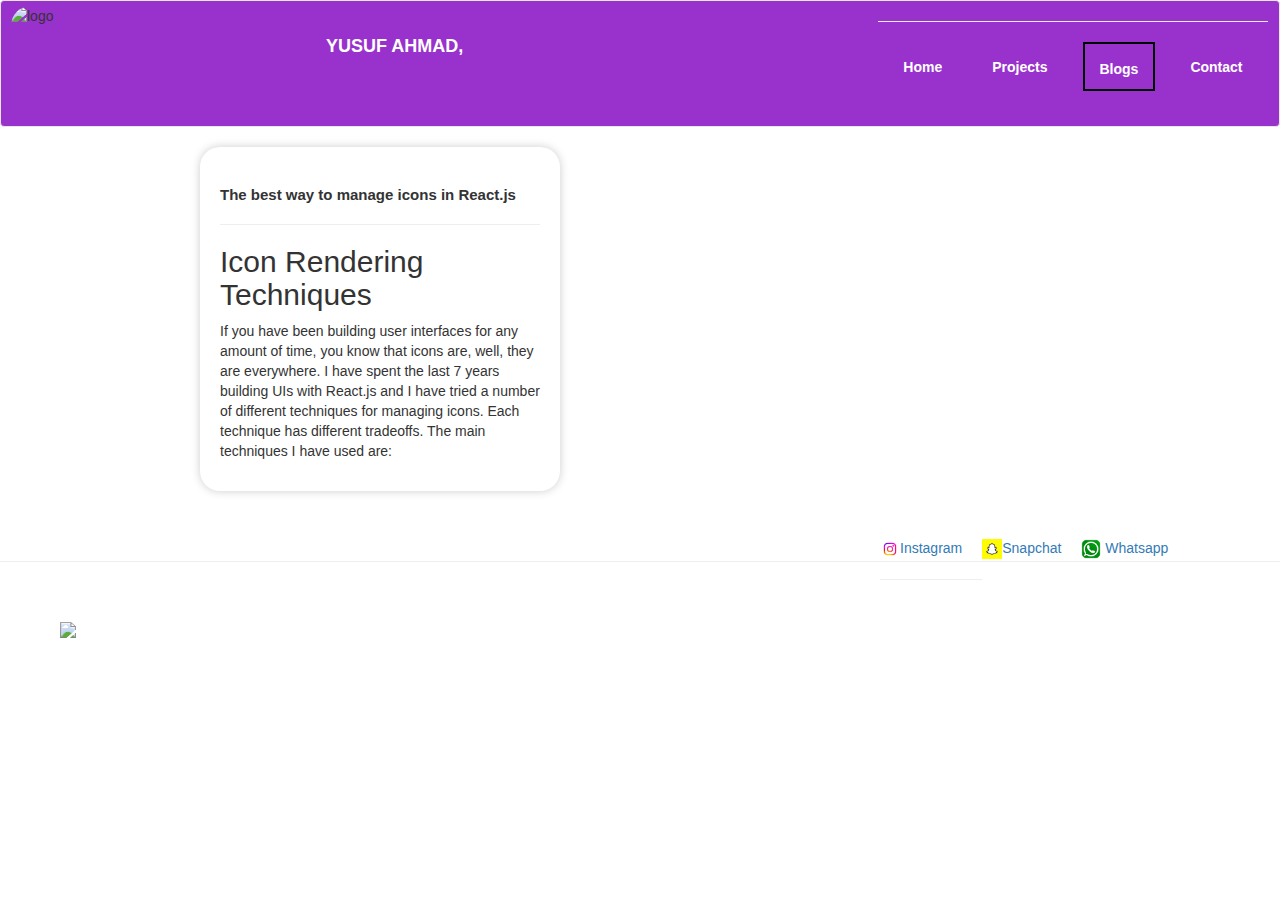
==== commit ff21a1ec: "update" ====
--- a/Blogs.html
+++ b/Blogs.html
@@ -16,12 +16,13 @@
   </head>
 <body>
   <nav id="navbar" class="navbar navbar-default">
-    <img src="https://images.unsplash.com/photo-1537884944318-390069bb8665?auto=format&fit=crop&q=60&w=500&ixlib=rb-4.0.3&ixid=M3wxMjA3fDB8MHxzZWFyY2h8MTZ8fGNvZGV8ZW58MHx8MHx8fDA%3D" alt="logo" style="max-width: 600px;height: 50px;background-color: rgb(160, 95, 95);float: left; margin-left: 10px;margin-top: 20px;" >
-    <a id="kama" class="navbar-brand" href="#"><b>YUSUF AHMAD,</b></a>
+    <img src="https://images.unsplash.com/photo-1537884944318-390069bb8665?auto=format&fit=crop&q=60&w=500&ixlib=rb-4.0.3&ixid=M3wxMjA3fDB8MHxzZWFyY2h8MTZ8fGNvZGV8ZW58MHx8MHx8fDA%3D" alt="logo" style="width: 100px;height: 120px;float: left;margin-top: 5px;margin-left: 10px; padding-bottom: 10px; border-radius: 20px;">
+    <a id="kama" class="navbar-brand" href="index.html"><b>YUSUF AHMAD,</b></a>
     <ul id="nav-lists" class="nav navbar-nav">
       <hr>
       <li><a href="index.html"><b>Home</b></a></li>
-      <li><a href="project.html"><b>Projects</b></a></li>   
+      <li><a href="project.html"><b>Projects</b></a></li> 
+      <li><a href="Blogs.html"><b>Blogs</b></a></li>
       <li><a href="contact.html"><b>Contact</b></a></li>
     </ul>
     <button id="mobile-menu-toggle" class="mobile-menu-toggle">
@@ -65,6 +66,13 @@
           <a href="https://www.snapchat.com/ppyofficials">
             <img src="[data-uri]" alt="snapchat" class="ig"/><span>Snapchat</span>
            </a>
+
+           
+  <div>
+    <a href="https://wa.me/+2347040336457" target="_blank" rel="noreferrer">
+      <img src="[data-uri]" alt="whatsapp" class="ig"> Whatsapp</a>
+  </div>
+
         </div>
       </nav>
 
--- a/style.css
+++ b/style.css
@@ -1,7 +1,7 @@
 
 @keyframes example {
     from {background-color: cornflowerblue;}
-    to {background-color: darkorchid;}
+    to {background-color: red;}
   }
   
   @keyframes rotate {
@@ -10,8 +10,9 @@
     }
 
     to {
-        transform: rotate(360deg);
-    }
+        transform: rotate(780deg);
+    }
+
 
 
   }
@@ -397,17 +398,17 @@
 
 .son-sub {
     display: flex;
-    margin: 0px 10px 0px 10px;
+    margin: 0px 10px 30px 0px;
 }
 
 .son h2 {
-    font-size: 15px;
+    font-size: 30px;
     margin: -55px 5px 0px 0px;
 }
 
 .son img {
-    width: 20px;
-    height: 20px;
+    width: 30px;
+    height: 30px;
   
 
 }
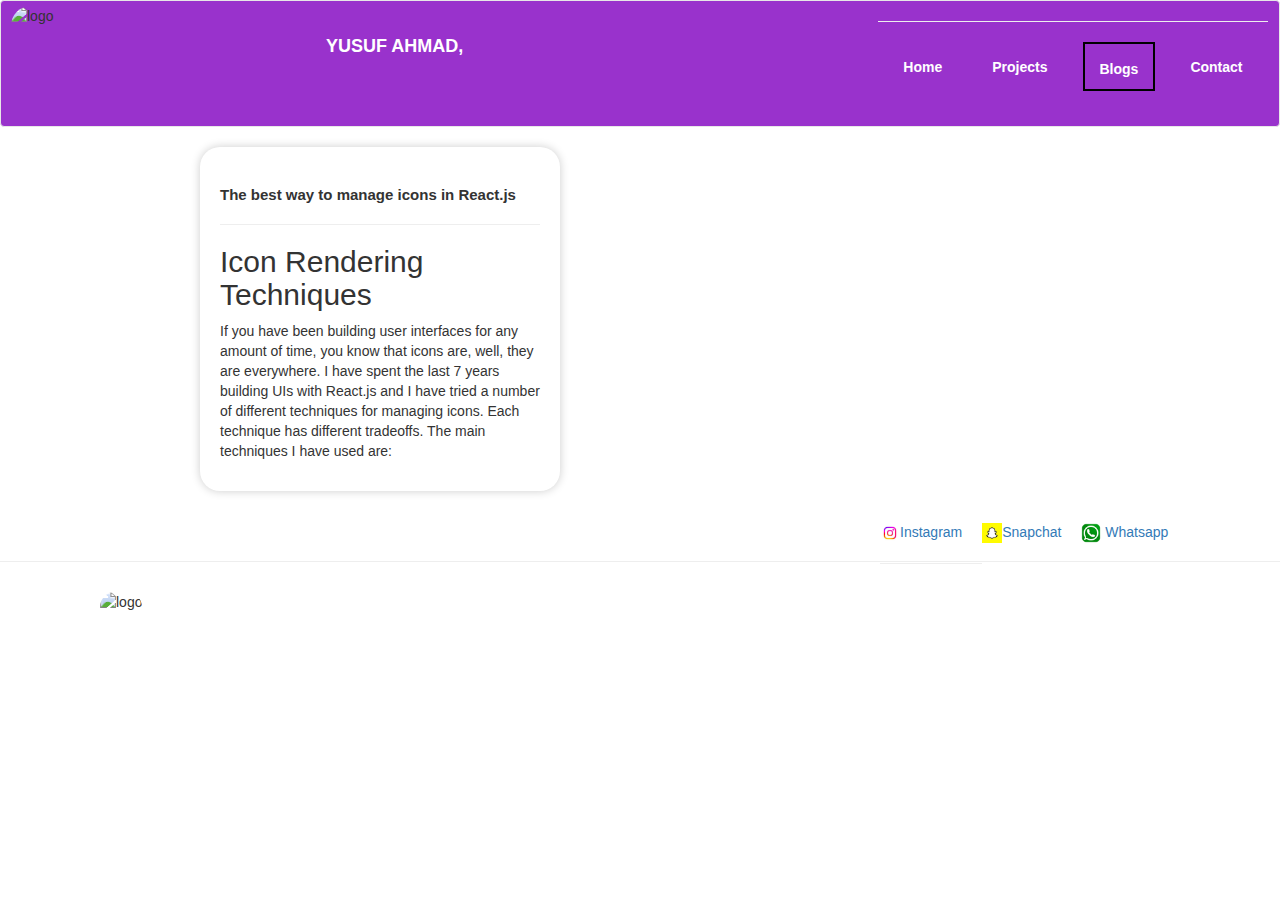
==== commit b0878067: "update" ====
--- a/Blogs.html
+++ b/Blogs.html
@@ -16,7 +16,7 @@
   </head>
 <body>
   <nav id="navbar" class="navbar navbar-default">
-    <img src="https://images.unsplash.com/photo-1537884944318-390069bb8665?auto=format&fit=crop&q=60&w=500&ixlib=rb-4.0.3&ixid=M3wxMjA3fDB8MHxzZWFyY2h8MTZ8fGNvZGV8ZW58MHx8MHx8fDA%3D" alt="logo" style="width: 100px;height: 120px;float: left;margin-top: 5px;margin-left: 10px; padding-bottom: 10px; border-radius: 20px;">
+    <img src="https://images.unsplash.com/photo-1697665752561-9d56bc067bac?auto=format&fit=crop&q=60&w=500&ixlib=rb-4.0.3&ixid=M3wxMjA3fDB8MHxwcm9maWxlLXBhZ2V8OXx8fGVufDB8fHx8fA%3D%3D" alt="logo" style="width: 100px;height: 120px;float: left;margin-top: 5px;margin-left: 10px; padding-bottom: 10px; border-radius: 20px;">
     <a id="kama" class="navbar-brand" href="index.html"><b>YUSUF AHMAD,</b></a>
     <ul id="nav-lists" class="nav navbar-nav">
       <hr>
@@ -54,7 +54,7 @@
         
         <nav class="ban">
           <hr>
-          <img src="c:\Users\Admin\Downloads\202207__\5bd35c821d939-wallpaper-preview.jpg" style="width: 250px; padding-left: 60px; padding-top: 40px;">
+          <img src="https://images.unsplash.com/photo-1697665752561-9d56bc067bac?auto=format&fit=crop&q=60&w=500&ixlib=rb-4.0.3&ixid=M3wxMjA3fDB8MHxwcm9maWxlLXBhZ2V8OXx8fGVufDB8fHx8fA%3D%3D" alt="logo" class="hola">
 
           <div class="linko">
           <div>
--- a/style.css
+++ b/style.css
@@ -12,10 +12,7 @@
     to {
         transform: rotate(780deg);
     }
-
-
-
-  }
+}
 .odd {
     background-color: whitesmoke;
     margin-bottom: 10px;
@@ -67,6 +64,7 @@
     height: 22px;
     margin: -3px 5px 0px 0px;
     width: 25px;
+    animation: rotate 10s linear infinite;
 }
 
 .rrr h5 {
@@ -152,10 +150,12 @@
     animation-name: example;
     animation-duration: 4s;
     animation-iteration-count: infinite;
- 
-
-}
-
+
+}
+
+ #navbar img {
+    animation: rotate 4s linear infinite;
+ }
 #navbar a {
     color: white;
 }
@@ -189,6 +189,7 @@
     background-color: white;
     box-shadow: 0px 0px 10px rgba(0, 0, 0, 0.2);
     border-radius: 20px;
+    
 
 }
 
@@ -206,6 +207,7 @@
     font-size: 48px;
     color: black;
     font-weight: 700;
+    
 
 }
 
@@ -251,6 +253,8 @@
     padding-bottom: 50px;
     border-radius: 19px;
      background-color: whitesmoke;
+     
+     
 
 
 }
@@ -358,6 +362,11 @@
    animation-name: example;
    animation-duration: 1s;
    animation-iteration-count: infinite;
+   
+}
+
+.ban img {
+    animation: rotate 4s linear infinite;
 }
 
 
